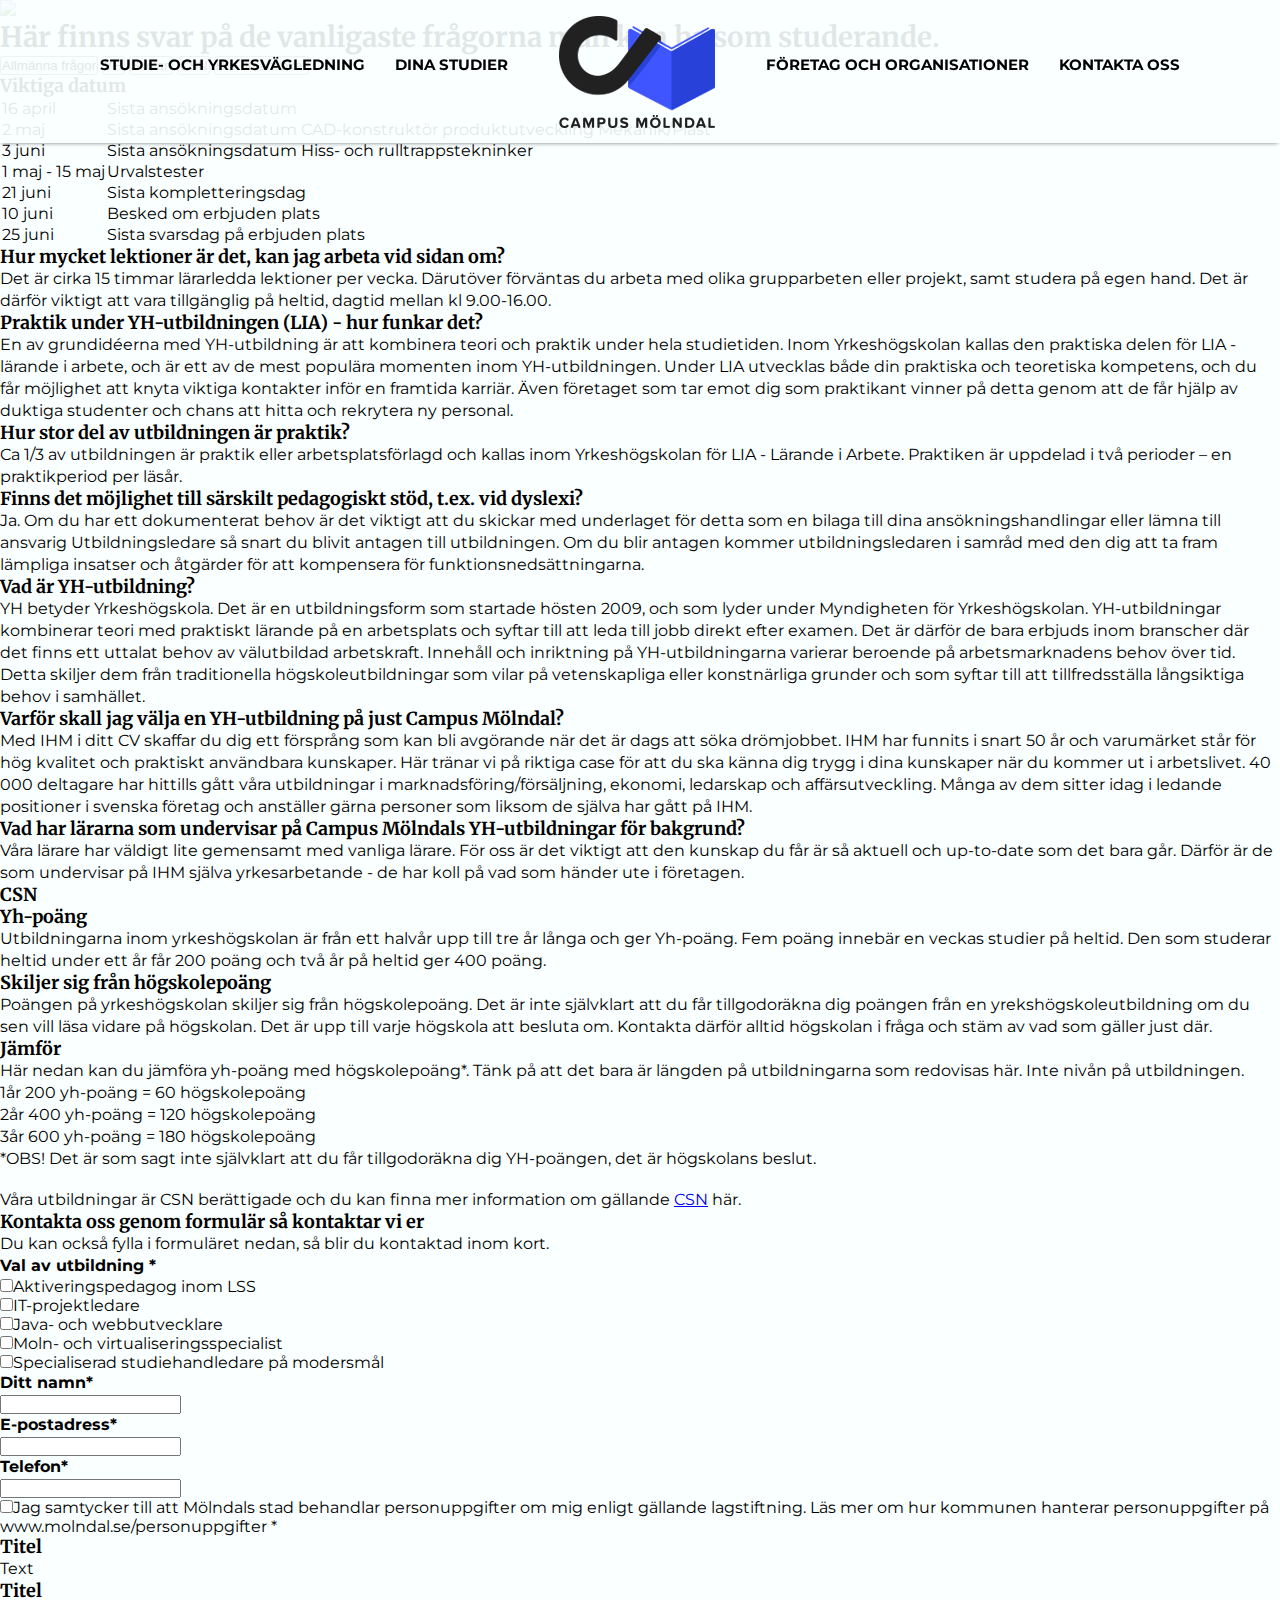
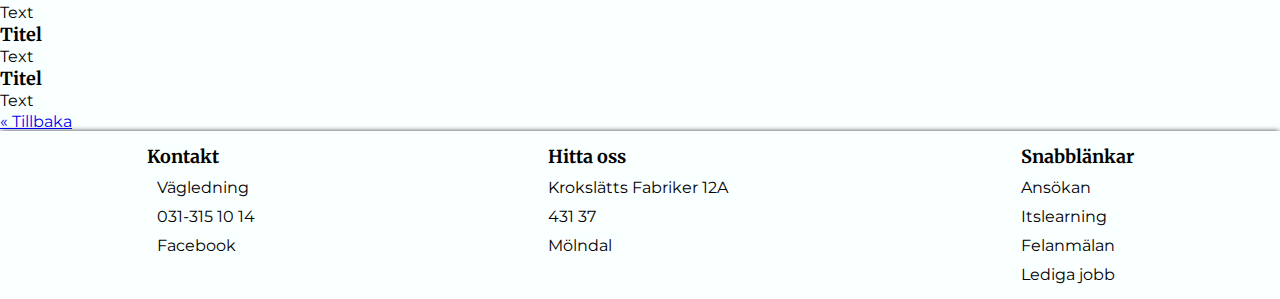
==== webbprojekt/faq.html @ 2fbe57fa "uppdatering faq/utbildningar" ====
<!DOCTYPE html>
<html lang="en">
<head>
    <meta charset="UTF-8">
    <title>Campus Mölndal - FAQ</title>
    <meta name="viewport" content="width=device-width, initial-scale=1">
    <link rel="stylesheet" href="https://use.fontawesome.com/releases/v5.4.2/css/all.css" integrity="sha384-/rXc/GQVaYpyDdyxK+ecHPVYJSN9bmVFBvjA/9eOB+pb3F2w2N6fc5qB9Ew5yIns" crossorigin="anonymous">
    <link rel="stylesheet" type="text/css" href="style/style.css">
    <link rel="stylesheet" type="text/css" href="style/faq.css">
    <link rel="stylesheet" href="style/jquery-ui.css">
</head>
<body>
<nav class="navbar">
    <div class="mobile-logo"></div>
    <div class="navbar-toggle" id="js-navbar-toggle">
        <i class="fas fa-bars"></i>
    </div>
    <ul id="js-navbar">
        <li><a href="#"><i class="far fa-compass icon"></i>Studie- och yrkesvägledning</a></li>
        <li><a href="#"><i class="fas fa-book icon"></i>Dina studier</a></li>
        <li><a href="#" class="desktop-logo"></a></li>
        <li><a href="#"><i class="far fa-building icon"></i>Företag och organisationer</a></li>
        <li><a href="#"><i class="fas fa-mobile-alt icon"></i>Kontakta oss</a></li>
    </ul>
</nav>
<div id="spaceTop"></div>
<section class="grid-container">
    <div class="grid-header header">
        <div><img src="img/faq.jpeg"></div>
        <div><h3>Här finns svar på de vanligaste frågorna man kan ha som studerande.</h3>
        </div>
    </div>


    <div class="grid-bottom-left">
        <button class="meny" id="almannaFragor">Allmänna frågor</button>
        <button class="meny" id="yh">YH</button>
        <button class="meny" id="skolan">Skolan</button>
        <button class="meny" id="csn">CSN</button>
        <button class="meny" id="hurDuAnsoker">Hur du ansöker</button>
    </div>


    <div class="grid-bottom-right">
        <div id="almannaFragorAccordion">
            <div class="accordion">
                <h4>Viktiga datum</h4>
                <div>
                    <table>
                        <tr><td class="tableCss">16 april</td>              <td>Sista ansökningsdatum</td></tr>
                        <tr><td class="tableCss">2 maj</td>                 <td>Sista ansökningsdatum CAD-konstruktör produktutveckling Mekanik/Plast</td></tr>
                        <tr><td class="tableCss">3 juni</td>                <td>Sista ansökningsdatum Hiss- och rulltrappstekninker</td></tr>
                        <tr><td class="tableCss">1 maj - 15 maj</td>        <td>Urvalstester</td></tr>
                        <tr><td class="tableCss">21 juni</td>               <td>Sista kompletteringsdag</td></tr>
                        <tr><td class="tableCss">10 juni</td>               <td>Besked om erbjuden plats</td></tr>
                        <tr><td class="tableCss">25 juni</td>               <td>Sista svarsdag på erbjuden plats</td></tr>
                    </table>
                </div>
                <h4>Hur mycket lektioner är det, kan jag arbeta vid sidan om?</h4>
                <div>
                    <p>Det är cirka 15 timmar lärarledda lektioner per vecka. Därutöver förväntas du arbeta med olika grupparbeten eller projekt, samt studera på egen hand. Det är därför viktigt att vara tillgänglig på heltid, dagtid mellan kl 9.00-16.00. </p>
                </div>
                <h4>Praktik under YH-utbildningen (LIA) - hur funkar det?</h4>
                <div>
                    <p>En av grundidéerna med YH-utbildning är att kombinera teori och praktik under hela studietiden. Inom Yrkeshögskolan kallas den praktiska delen för LIA - lärande i arbete, och är ett av de mest populära momenten inom YH-utbildningen. Under LIA utvecklas både din praktiska och teoretiska kompetens, och du får möjlighet att knyta viktiga kontakter inför en framtida karriär. Även företaget som tar emot dig som praktikant vinner på detta genom att de får hjälp av duktiga studenter och chans att hitta och rekrytera ny personal.</p>
                </div>
                <h4>Hur stor del av utbildningen är praktik?</h4>
                <div>
                    <p>Ca 1/3 av utbildningen är praktik eller arbetsplatsförlagd och kallas inom Yrkeshögskolan för LIA - Lärande i Arbete. Praktiken är uppdelad i två perioder – en praktikperiod per läsår. </p>
                </div>
                <h4>Finns det möjlighet till särskilt pedagogiskt stöd, t.ex. vid dyslexi?</h4>
                <div>
                    <p>Ja. Om du har ett dokumenterat behov är det viktigt att du skickar med underlaget för detta som en bilaga till dina ansökningshandlingar eller lämna till ansvarig Utbildningsledare så snart du blivit antagen till utbildningen. Om du blir antagen kommer utbildningsledaren i samråd med den dig att ta fram lämpliga insatser och åtgärder för att kompensera för funktionsnedsättningarna.</p>
                </div>
            </div>
        </div>


        <div id="yhAccordion" class="hiddenAccordion">
            <div class="accordion">
                <h4>Vad är YH-utbildning?</h4>
                <div>
                    <p>YH betyder Yrkeshögskola. Det är en utbildningsform som startade hösten 2009, och som lyder under Myndigheten för Yrkeshögskolan. YH-utbildningar kombinerar teori med praktiskt lärande på en arbetsplats och syftar till att leda till jobb direkt efter examen. Det är därför de bara erbjuds inom branscher där det finns ett uttalat behov av välutbildad arbetskraft. Innehåll och inriktning på YH-utbildningarna varierar beroende på arbetsmarknadens behov över tid. Detta skiljer dem från traditionella högskoleutbildningar som vilar på vetenskapliga eller konstnärliga grunder och som syftar till att tillfredsställa långsiktiga behov i samhället.</p>
                </div>
            </div>
        </div>


        <div id="skolanAccordion" class="hiddenAccordion">
            <div class="accordion">
                <h4>Varför skall jag välja en YH-utbildning på just Campus Mölndal?</h4>
                <div>
                    <p>Med IHM i ditt CV skaffar du dig ett försprång som kan bli avgörande när det är dags att söka drömjobbet. IHM har funnits i snart 50 år och varumärket står för hög kvalitet och praktiskt användbara kunskaper. Här tränar vi på riktiga case för att du ska känna dig trygg i dina kunskaper när du kommer ut i arbetslivet. 40 000 deltagare har hittills gått våra utbildningar i marknadsföring/försäljning, ekonomi, ledarskap och affärsutveckling. Många av dem sitter idag i ledande positioner i svenska företag och anställer gärna personer som liksom de själva har gått på IHM.</p>
                </div>
                <h4>Vad har lärarna som undervisar på Campus Mölndals YH-utbildningar för bakgrund?</h4>
                <div>
                    <p>Våra lärare har väldigt lite gemensamt med vanliga lärare. För oss är det viktigt att den kunskap du får är så aktuell och up-to-date som det bara går. Därför är de som undervisar på IHM själva yrkesarbetande - de har koll på vad som händer ute i företagen. </p>
                </div>
            </div>
        </div>


        <div id="csnAccordion" class="hiddenAccordion">
            <div class="accordion">
                <h4>CSN</h4>
                <div>
                    <h4>Yh-poäng</h4>
                    <p>Utbildningarna inom yrkeshögskolan är från ett halvår upp till tre år långa och ger Yh-poäng. Fem poäng innebär en veckas studier på heltid. Den som studerar heltid under ett år får 200 poäng och två år på heltid ger 400 poäng.</p>
                    <h4>Skiljer sig från högskolepoäng</h4>
                    <p>Poängen på yrkeshögskolan skiljer sig från högskolepoäng. Det är inte självklart att du får tillgodoräkna dig poängen från en yrekshögskoleutbildning om du sen vill läsa vidare på högskolan. Det är upp till varje högskola att besluta om. Kontakta därför alltid högskolan i fråga och stäm av vad som gäller just där.</p>
                    <h4>Jämför</h4>
                    <p>Här nedan kan du jämföra yh-poäng med högskolepoäng*. Tänk på att det bara är längden på utbildningarna som redovisas här. Inte nivån på utbildningen.</p>
                    <p>1år 200 yh-poäng = 60 högskolepoäng</p>
                    <p>2år 400 yh-poäng = 120 högskolepoäng</p>
                    <p>3år 600 yh-poäng = 180 högskolepoäng</p>
                    <p>*OBS! Det är som sagt inte självklart att du får tillgodoräkna dig YH-poängen, det är högskolans beslut.</p>
                    <br>
                    <p>Våra utbildningar är CSN berättigade och du kan finna mer information om gällande <a href="https://www.csn.se/bidrag-och-lan/for-din-situation/studera-pa-en-utbildning-i-sverige/yrkeshogskola.html">CSN</a> här.</p>
                </div>
            </div>
        </div>


        <div id="hurDuAnsokerAccordion" class="hiddenAccordion">
            <div class="accordion">
                <h4>Kontakta oss genom formulär så kontaktar vi er</h4>
                <div id="form">
                    <p>Du kan också fylla i formuläret nedan, så blir du kontaktad inom kort.</p>
                    <p><strong>Val av utbildning *</strong></p>
                    <input type="checkbox" id="aktivPed"><label for="aktivPed">Aktiveringspedagog inom LSS</label><br>
                    <input type="checkbox" id="itProjek"><label for="itProjek">IT-projektledare</label><br>
                    <input type="checkbox" id="javaUtve"><label for="javaUtve">Java- och webbutvecklare</label><br>
                    <input type="checkbox" id="molnVirt"><label for="molnVirt">Moln- och virtualiseringsspecialist</label><br>
                    <input type="checkbox" id="specStud"><label for="specStud">Specialiserad studiehandledare på modersmål</label><br>

                    <p><strong>Ditt namn*</strong></p>
                    <input type="text" id="name"><br>
                    <p><strong>E-postadress*</strong></p>
                    <input type="email" id="email"><br>
                    <p><strong>Telefon*</strong></p>
                    <input type="tel" id="phone"><br>
                    <input type="checkbox" id="gdpr"><label for="gdpr">Jag samtycker till att Mölndals stad behandlar personuppgifter om mig enligt gällande lagstiftning. Läs mer om hur kommunen hanterar personuppgifter på www.molndal.se/personuppgifter *</label><br>
                </div>
            </div>
        </div>


        <h4>Titel</h4>
        <div>
            <p>Text</p>
        </div>
        <h4>Titel</h4>
        <div>
            <p>Text</p>
        </div>
        <h4>Titel</h4>
        <div>
            <p>Text</p>
        </div>
        <h4>Titel</h4>
        <div>
            <p>Text</p>
        </div>

    </div>
</section>

<a href="index.php">« Tillbaka</a>
<footer class="footer">
    <ul>
        <h4>Kontakt</h4>
        <li class="footer-item"><a href="mailto:vagledning.campus@molndal.se"><i class="far fa-envelope"></i>Vägledning</a></li>
        <li class="footer-item"><a href="tel:031-315 10 14"><i class="fas fa-phone"></i>031-315 10 14</a></li>
        <li class="footer-item"><a href="https://www.facebook.com/campusmolndal/"><i class="fab fa-facebook-f"></i>Facebook</a> </li>
    </ul>
    <ul>
        <h4>Hitta oss</h4>
        <a href="https://www.google.se/maps/place/Campus+M%C3%B6lndal/@57.670819,12.0086165,15z/data=!4m2!3m1!1s0x0:0xae402e7a2c7e6dd4?ved=2ahUKEwjDn8qj4c7eAhWBxosKHQjzBfMQ_BIwCnoECAYQCA"><li class="footer-item">Krokslätts Fabriker 12A</li></a>
        <a href="https://www.google.se/maps/place/Campus+M%C3%B6lndal/@57.670819,12.0086165,15z/data=!4m2!3m1!1s0x0:0xae402e7a2c7e6dd4?ved=2ahUKEwjDn8qj4c7eAhWBxosKHQjzBfMQ_BIwCnoECAYQCA"><li class="footer-item">431 37</li></a>
        <a href="https://www.google.se/maps/place/Campus+M%C3%B6lndal/@57.670819,12.0086165,15z/data=!4m2!3m1!1s0x0:0xae402e7a2c7e6dd4?ved=2ahUKEwjDn8qj4c7eAhWBxosKHQjzBfMQ_BIwCnoECAYQCA"><li class="footer-item">Mölndal</li></a>
    </ul>
    <ul>
        <h4>Snabblänkar</h4>
        <a href="#"><li class="footer-item">Ansökan</li></a>
        <a href="https://campusmolndal.itslearning.com/"><li class="footer-item">Itslearning</li></a>
        <a href="#"><li class="footer-item">Felanmälan</li></a>
        <a href="https://www.molndal.se/startsida/kommun-och-politik/insyn-och-paverkan/synpunkter-och-felanmalan.html"><li class="footer-item">Lediga jobb</li></a>
    </ul>
</footer>
<script src="script/navbar-toggle.js"></script>
<script type="text/javascript" src="script/jquery-3.3.1.min.js"></script>
<script type="text/javascript" src="script/faq.js"></script>
<script src="script/jquery-ui.js"></script>
</body>
</html>
---- webbprojekt/style/style.css ----
@import url("https://fonts.googleapis.com/css?family=Merriweather|Montserrat");
.navbar {
  display: block;
  position: fixed;
  top: 0;
  width: 100%;
  background-color: rgba(250, 255, 255, 0.9);
  box-shadow: 0 1px 5px -2px rgba(0, 0, 0, 0.75);
}
.navbar .navbar-toggle {
  position: absolute;
  top: 18px;
  right: 20px;
  color: black;
  font-size: 20px;
  height: 50px;
}
.navbar ul {
  display: none;
}
.navbar li {
  list-style: none;
  margin: 30px 15px 15px 15px;
  text-transform: uppercase;
  font-weight: bold;
}
.navbar li a {
  text-decoration: none;
  color: black;
  font-size: 15px;
}
.navbar i {
  margin-left: 0;
  color: black;
  font-size: 30px;
}
.navbar .icon {
  display: none;
}
.navbar .mobile-logo {
  display: inline-block;
  margin: 10px 20px 5px 20px;
  width: 82px;
  height: 50px;
  background: url("../img/campus-logo-mobile.png");
}
.navbar .desktop-logo {
  display: none;
}

.footer {
  padding: 10px 10px 5px 10px;
  background-color: rgba(250, 255, 255, 0.9);
  height: auto;
  -webkit-box-shadow: 0 -1px 5px -1px rgba(0, 0, 0, 0.75);
  -moz-box-shadow: 0 -1px 5px -1px rgba(0, 0, 0, 0.75);
  box-shadow: 0 -1px 5px -1px rgba(0, 0, 0, 0.75);
}
.footer ul {
  list-style: none;
  margin-bottom: 15px;
}
.footer li {
  margin-top: 10px;
}
.footer a {
  color: black;
  text-decoration: none;
}
.footer i {
  margin-right: 10px;
}

/* TABLETS */
@media (min-width: 768px) {
  .footer {
    padding: 15px 0 0 0;
    height: auto;
    display: flex;
    flex-direction: row;
    justify-content: space-around;
  }
  .footer ul {
    list-style: none;
  }
  .footer li {
    margin-top: 10px;
  }
  .footer i {
    margin-right: 10px;
  }
}
/* DESKTOPS */
@media (min-width: 1132px) {
  .navbar {
    display: flex;
    justify-content: space-evenly;
    height: 143px;
  }
  .navbar .navbar-toggle {
    display: none;
  }
  .navbar ul {
    display: flex;
  }
  .navbar li {
    margin: 15px 15px 15px 15px;
  }
  .navbar a:hover {
    color: #0070F1;
  }
  .navbar .mobile-logo {
    display: none;
  }
  .navbar .desktop-logo {
    display: inline-block;
    margin: 0 20px 0 20px;
    height: 114px;
    width: 158px;
    background: url("../img/campus-logo.png");
  }
  .navbar .icon {
    margin-left: 45%;
    margin-top: 30px;
    padding-bottom: 10px;
    display: block;
  }

  .footer {
    padding: 15px 0 0 0;
    height: auto;
    display: flex;
    flex-direction: row;
    justify-content: space-around;
  }
  .footer ul {
    list-style: none;
  }
  .footer li {
    margin-top: 10px;
  }
  .footer a:hover {
    color: #0070F1;
  }
  .footer i {
    margin-right: 10px;
  }
}
/* OVERALL */
* {
  margin: 0;
  padding: 0;
}

body {
  font-family: font-family, "Montserrat", sans-serif;
  background-color: #FAFFFF;
}

p {
  font-size: 1em;
  line-height: 1.25em;
}

h1, h2, h3, h4 {
  font-family: font-family, "Merriweather", serif;
}

h1 {
  font-size: 2em;
  line-height: 1.25em;
}

h2 {
  font-size: 1.625em;
  line-height: 1.153em;
}

h3 {
  font-size: 1.375em;
  line-height: 1.136em;
}

h4 {
  font-size: 1.125em;
  line-height: 1.111em;
}

/* TABLETS */
/* DESKTOPS */
@media (min-width: 1132px) {
  /* OVERALL */
  p {
    font-size: 1em;
    line-height: 1.375em;
  }

  h1 {
    font-size: 3em;
    line-height: 1.25em;
  }

  h2 {
    font-size: 2.25em;
    line-height: 1.25em;
  }

  h3 {
    font-size: 1.75em;
    line-height: 1.25em;
  }

  h4 {
    font-size: 1.125em;
    line-height: 1.222em;
  }
}

/*# sourceMappingURL=style.css.map */
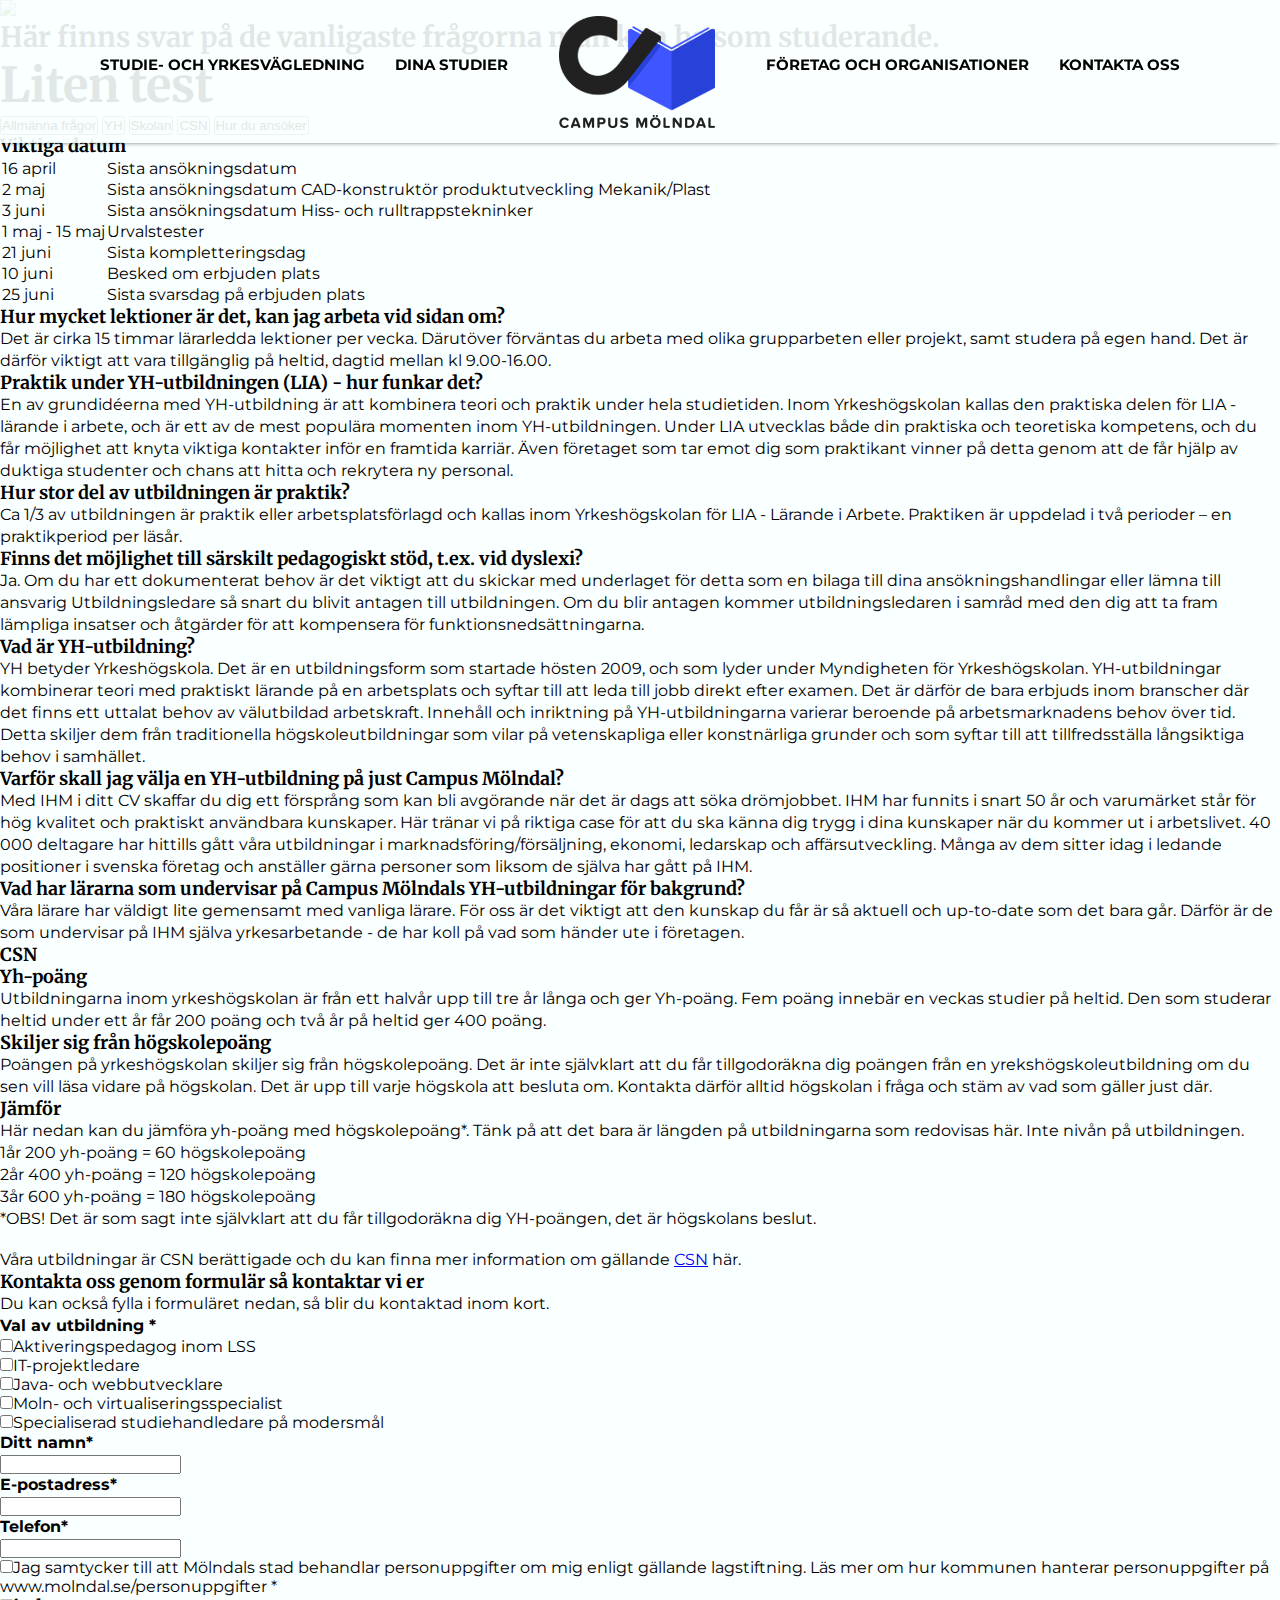
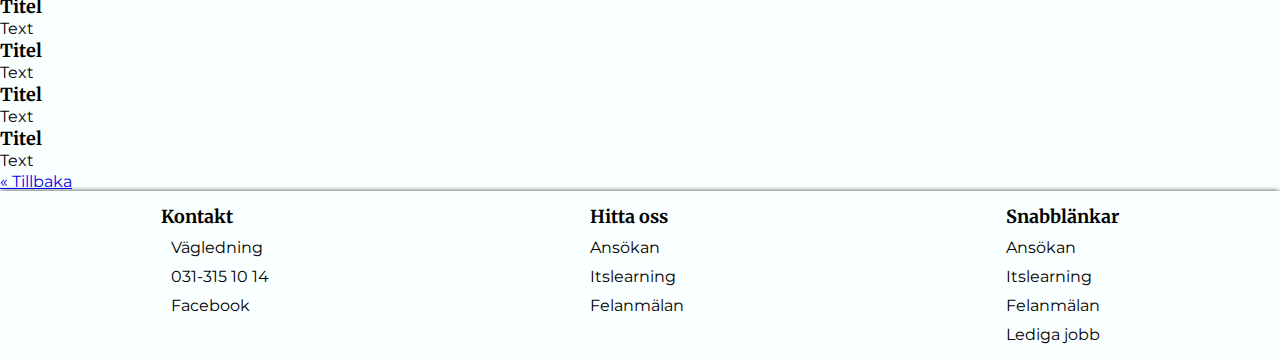
==== commit e3095851: "Alla sidor läser in footer via json" ====
--- a/webbprojekt/faq.html
+++ b/webbprojekt/faq.html
@@ -29,7 +29,7 @@
     <div class="grid-header header">
         <div><img src="img/faq.jpeg"></div>
         <div><h3>Här finns svar på de vanligaste frågorna man kan ha som studerande.</h3>
-        </div>
+        <h1>Liten test</h1></div>
     </div>
 
 
@@ -167,27 +167,11 @@
 </section>
 
 <a href="index.php">« Tillbaka</a>
-<footer class="footer">
-    <ul>
-        <h4>Kontakt</h4>
-        <li class="footer-item"><a href="mailto:vagledning.campus@molndal.se"><i class="far fa-envelope"></i>Vägledning</a></li>
-        <li class="footer-item"><a href="tel:031-315 10 14"><i class="fas fa-phone"></i>031-315 10 14</a></li>
-        <li class="footer-item"><a href="https://www.facebook.com/campusmolndal/"><i class="fab fa-facebook-f"></i>Facebook</a> </li>
-    </ul>
-    <ul>
-        <h4>Hitta oss</h4>
-        <a href="https://www.google.se/maps/place/Campus+M%C3%B6lndal/@57.670819,12.0086165,15z/data=!4m2!3m1!1s0x0:0xae402e7a2c7e6dd4?ved=2ahUKEwjDn8qj4c7eAhWBxosKHQjzBfMQ_BIwCnoECAYQCA"><li class="footer-item">Krokslätts Fabriker 12A</li></a>
-        <a href="https://www.google.se/maps/place/Campus+M%C3%B6lndal/@57.670819,12.0086165,15z/data=!4m2!3m1!1s0x0:0xae402e7a2c7e6dd4?ved=2ahUKEwjDn8qj4c7eAhWBxosKHQjzBfMQ_BIwCnoECAYQCA"><li class="footer-item">431 37</li></a>
-        <a href="https://www.google.se/maps/place/Campus+M%C3%B6lndal/@57.670819,12.0086165,15z/data=!4m2!3m1!1s0x0:0xae402e7a2c7e6dd4?ved=2ahUKEwjDn8qj4c7eAhWBxosKHQjzBfMQ_BIwCnoECAYQCA"><li class="footer-item">Mölndal</li></a>
-    </ul>
-    <ul>
-        <h4>Snabblänkar</h4>
-        <a href="#"><li class="footer-item">Ansökan</li></a>
-        <a href="https://campusmolndal.itslearning.com/"><li class="footer-item">Itslearning</li></a>
-        <a href="#"><li class="footer-item">Felanmälan</li></a>
-        <a href="https://www.molndal.se/startsida/kommun-och-politik/insyn-och-paverkan/synpunkter-och-felanmalan.html"><li class="footer-item">Lediga jobb</li></a>
-    </ul>
+<footer class="footer" id="footer">
+
 </footer>
+
+<script src="script/footer.js"></script>
 <script src="script/navbar-toggle.js"></script>
 <script type="text/javascript" src="script/jquery-3.3.1.min.js"></script>
 <script type="text/javascript" src="script/faq.js"></script>
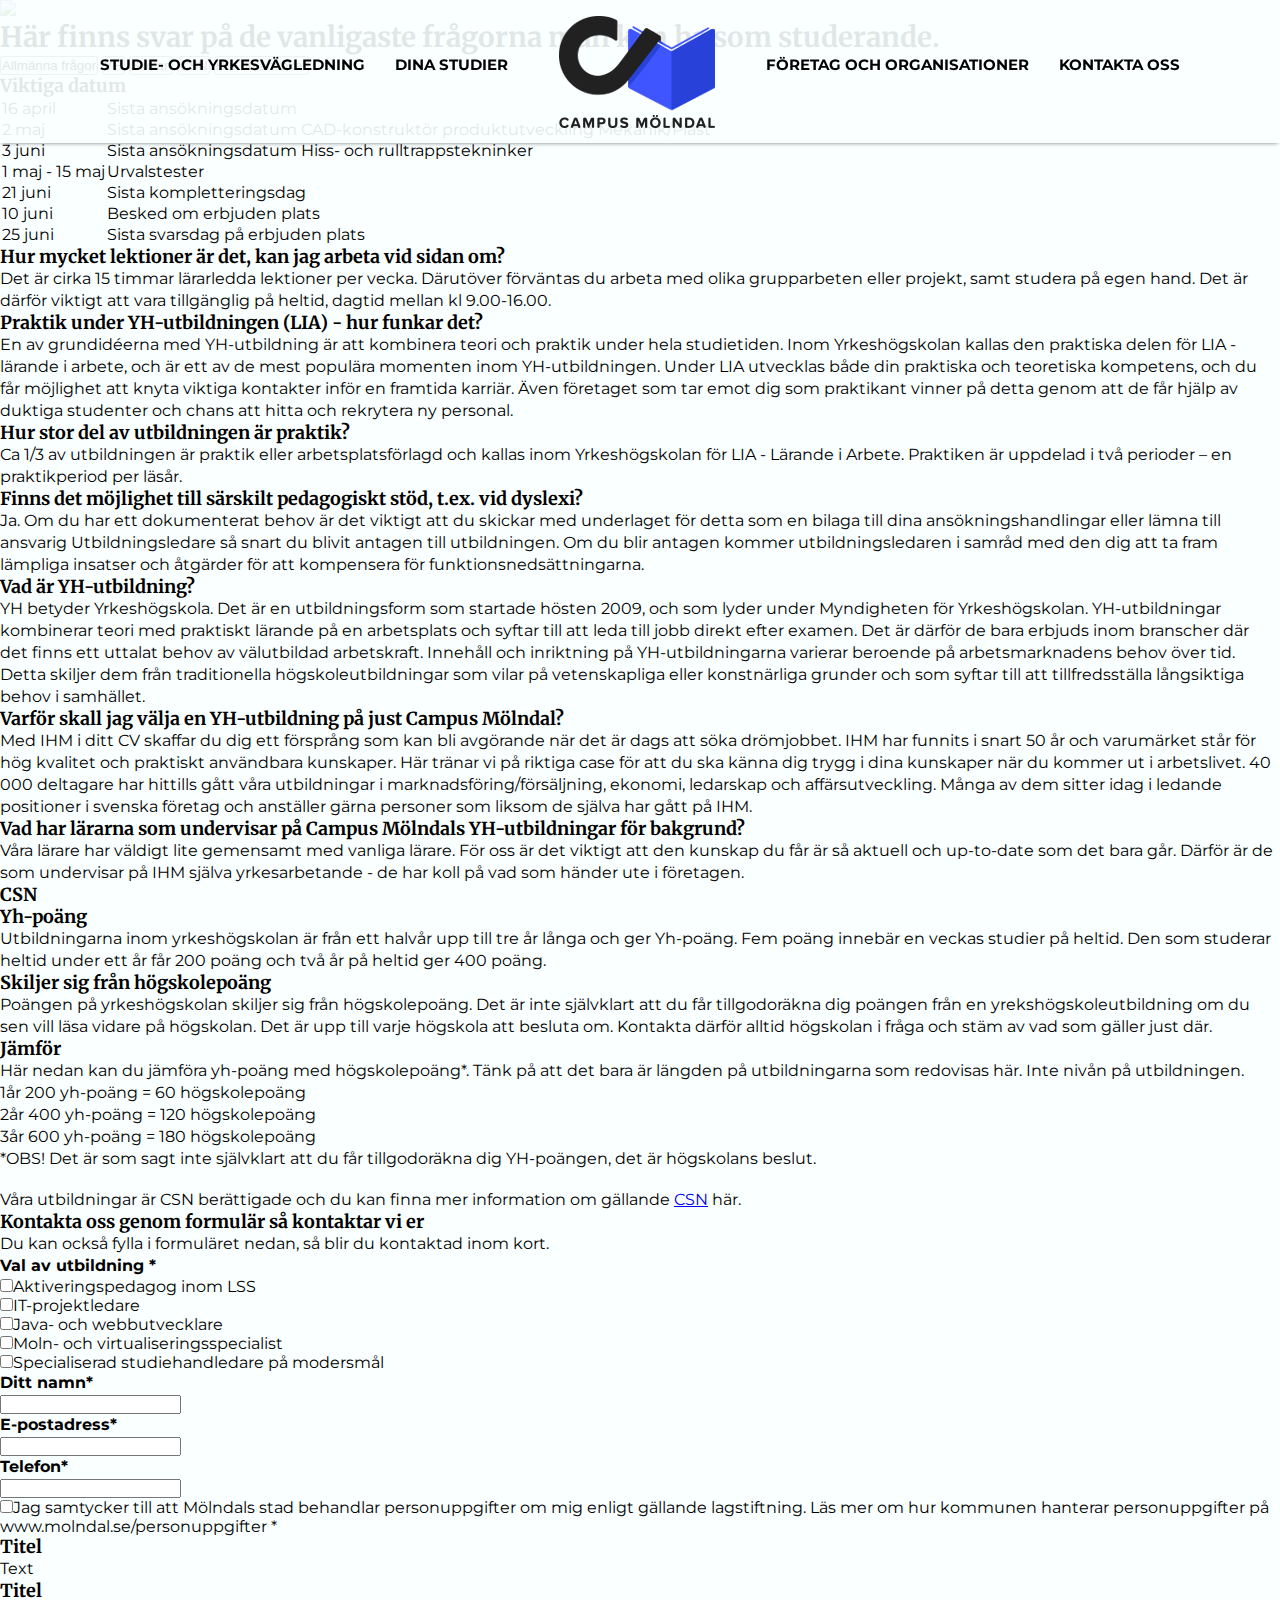
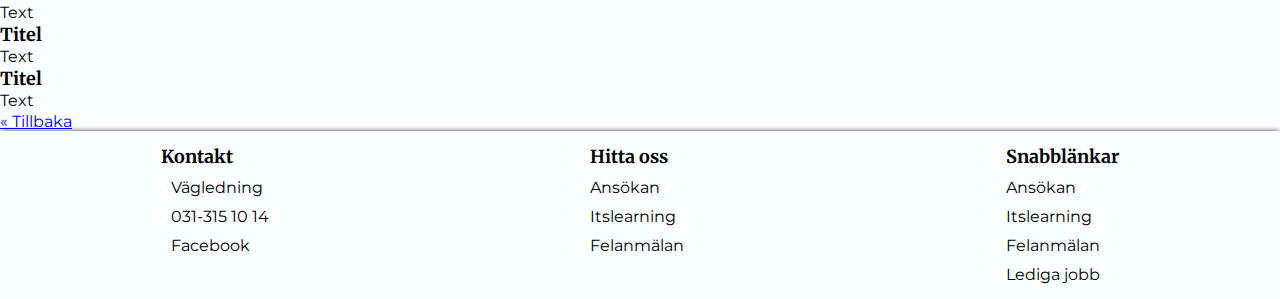
==== commit a395f8a4: "Merge branch 'master' of https://github.com/pnilssson/projektuppgift.github.io" ====
--- a/webbprojekt/faq.html
+++ b/webbprojekt/faq.html
@@ -29,7 +29,7 @@
     <div class="grid-header header">
         <div><img src="img/faq.jpeg"></div>
         <div><h3>Här finns svar på de vanligaste frågorna man kan ha som studerande.</h3>
-        <h1>Liten test</h1></div>
+        </div>
     </div>
 
 
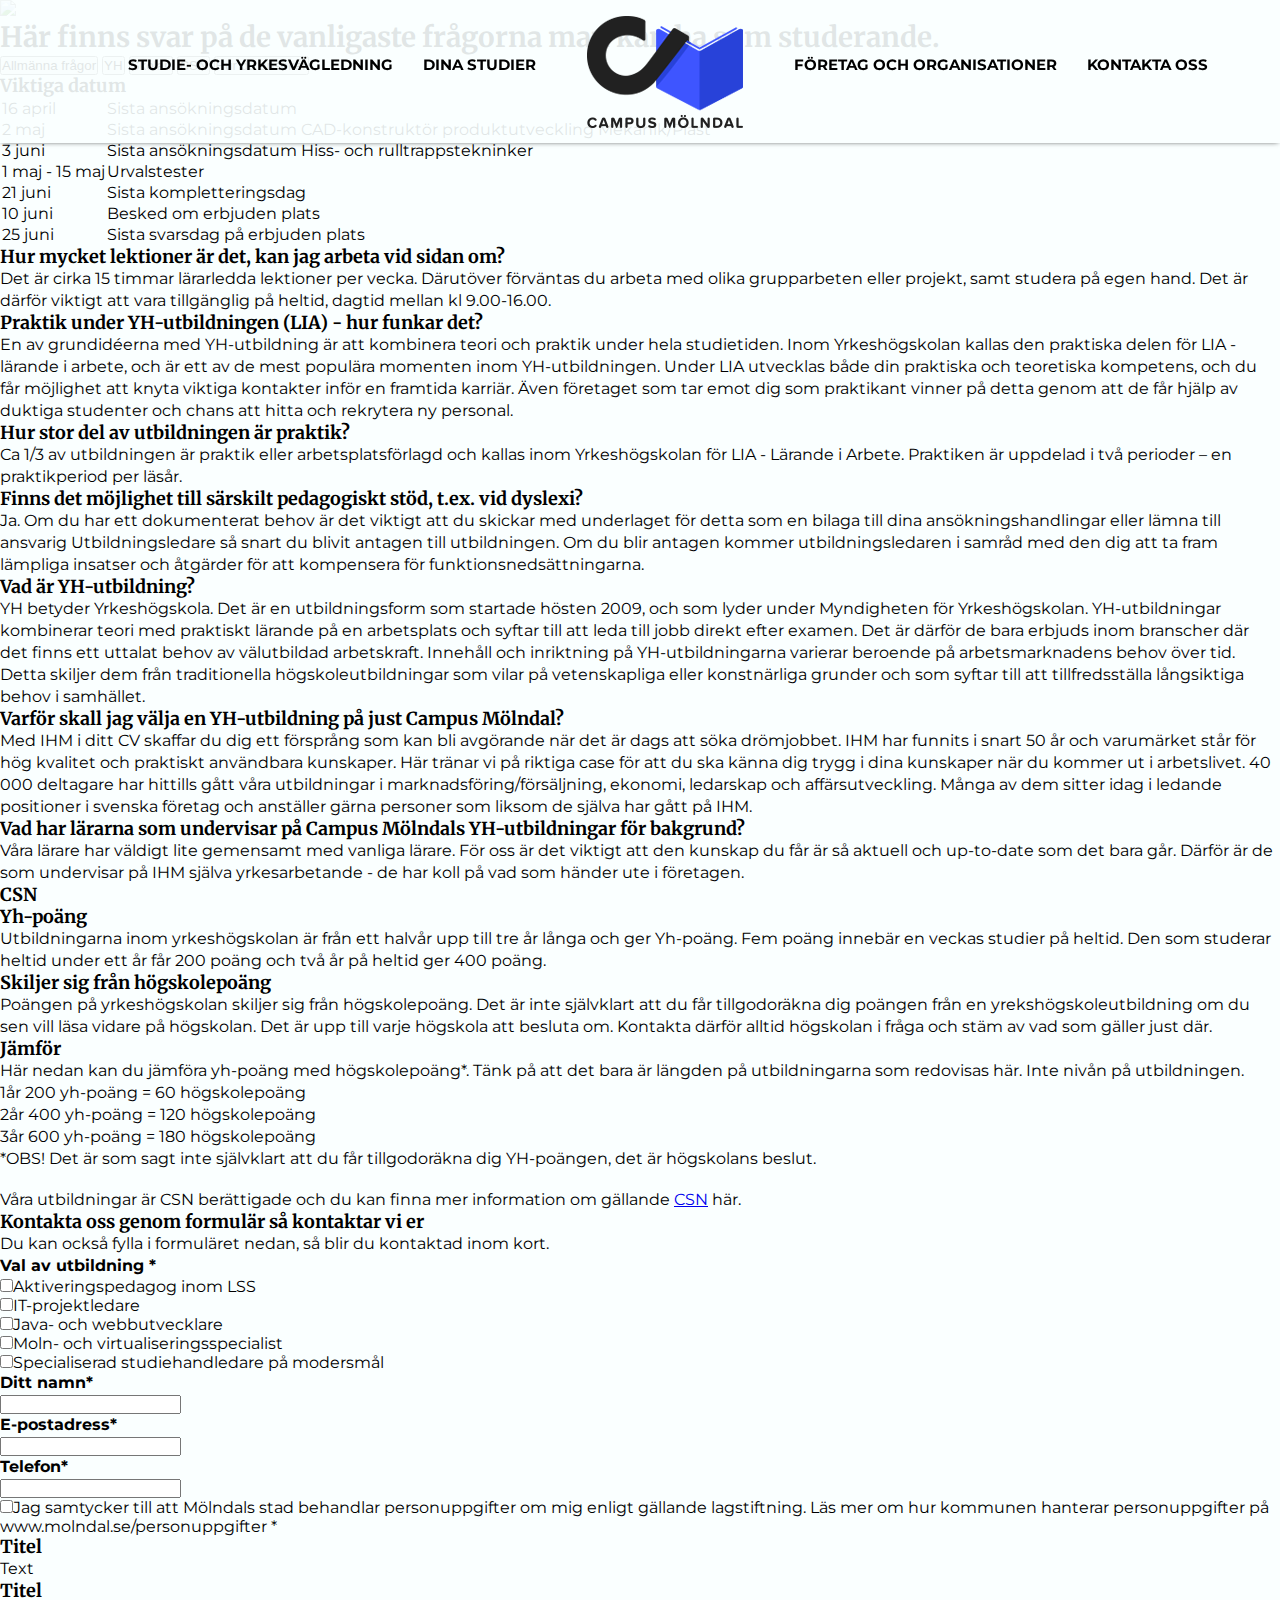
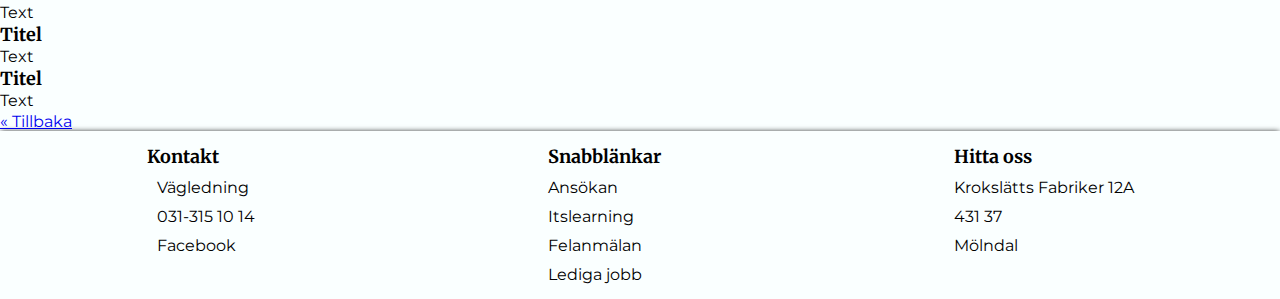
==== commit bad27435: "Merge branch 'master' of https://github.com/pnilssson/projektuppgift.github.io" ====
--- a/webbprojekt/faq.html
+++ b/webbprojekt/faq.html
@@ -12,14 +12,14 @@
 </head>
 <body>
 <nav class="navbar">
-    <div class="mobile-logo"></div>
+    <a href="index.php"><div class="mobile-logo"></div></a>
     <div class="navbar-toggle" id="js-navbar-toggle">
         <i class="fas fa-bars"></i>
     </div>
     <ul id="js-navbar">
         <li><a href="#"><i class="far fa-compass icon"></i>Studie- och yrkesvägledning</a></li>
         <li><a href="#"><i class="fas fa-book icon"></i>Dina studier</a></li>
-        <li><a href="#" class="desktop-logo"></a></li>
+        <li><a href="index.php" class="desktop-logo"></a></li>
         <li><a href="#"><i class="far fa-building icon"></i>Företag och organisationer</a></li>
         <li><a href="#"><i class="fas fa-mobile-alt icon"></i>Kontakta oss</a></li>
     </ul>
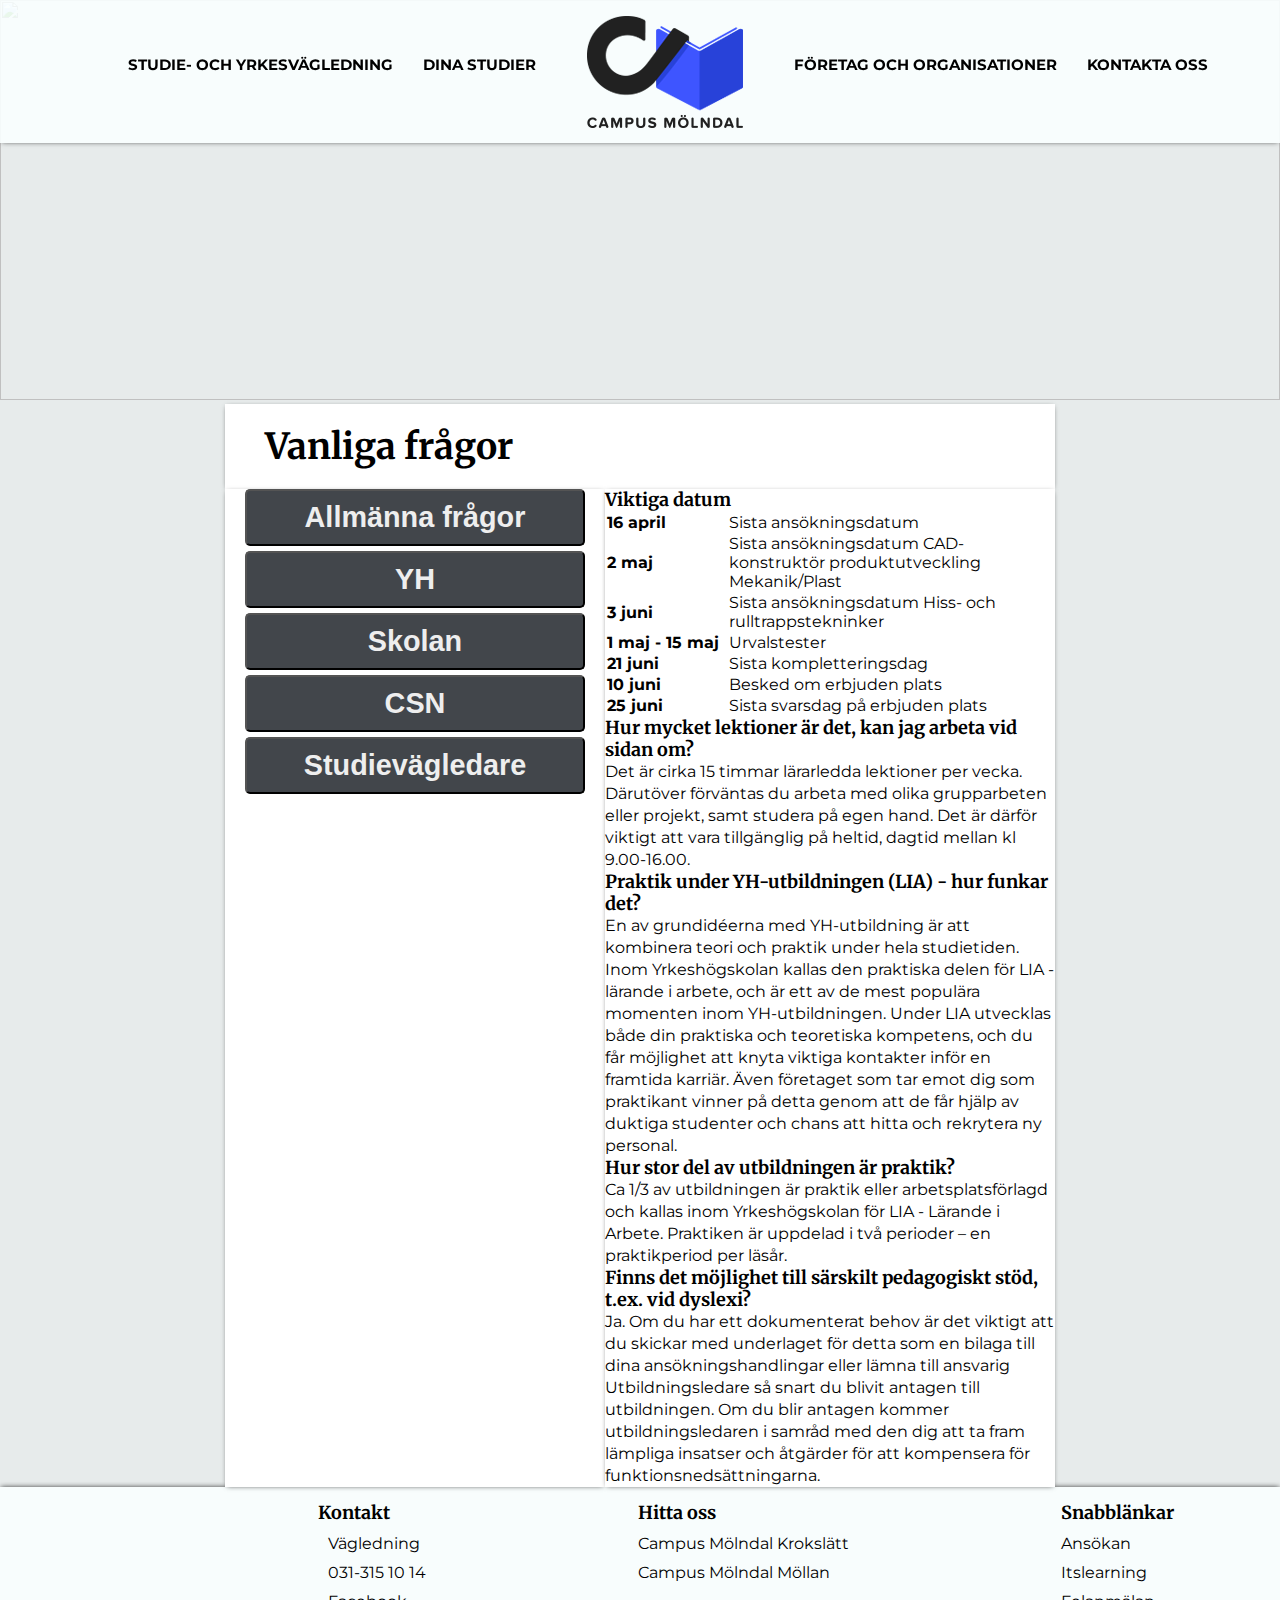
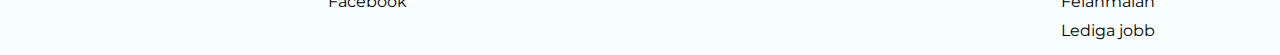
==== commit 53f47dc1: "Gjort klart FAQ med allt fungerande." ====
--- a/webbprojekt/faq.html
+++ b/webbprojekt/faq.html
@@ -24,12 +24,11 @@
         <li><a href="#"><i class="fas fa-mobile-alt icon"></i>Kontakta oss</a></li>
     </ul>
 </nav>
-<div id="spaceTop"></div>
+
+<div id="spaceTop"><img src="img/phone-1052023_1920.jpg"></div>
 <section class="grid-container">
     <div class="grid-header header">
-        <div><img src="img/faq.jpeg"></div>
-        <div><h3>Här finns svar på de vanligaste frågorna man kan ha som studerande.</h3>
-        </div>
+        <div><h2 class="header">Vanliga frågor</h2></div>
     </div>
 
 
@@ -38,7 +37,7 @@
         <button class="meny" id="yh">YH</button>
         <button class="meny" id="skolan">Skolan</button>
         <button class="meny" id="csn">CSN</button>
-        <button class="meny" id="hurDuAnsoker">Hur du ansöker</button>
+        <button class="meny" id="hurDuAnsoker">Studievägledare</button>
     </div>
 
 
@@ -57,18 +56,22 @@
                         <tr><td class="tableCss">25 juni</td>               <td>Sista svarsdag på erbjuden plats</td></tr>
                     </table>
                 </div>
+
                 <h4>Hur mycket lektioner är det, kan jag arbeta vid sidan om?</h4>
                 <div>
                     <p>Det är cirka 15 timmar lärarledda lektioner per vecka. Därutöver förväntas du arbeta med olika grupparbeten eller projekt, samt studera på egen hand. Det är därför viktigt att vara tillgänglig på heltid, dagtid mellan kl 9.00-16.00. </p>
                 </div>
+
                 <h4>Praktik under YH-utbildningen (LIA) - hur funkar det?</h4>
                 <div>
                     <p>En av grundidéerna med YH-utbildning är att kombinera teori och praktik under hela studietiden. Inom Yrkeshögskolan kallas den praktiska delen för LIA - lärande i arbete, och är ett av de mest populära momenten inom YH-utbildningen. Under LIA utvecklas både din praktiska och teoretiska kompetens, och du får möjlighet att knyta viktiga kontakter inför en framtida karriär. Även företaget som tar emot dig som praktikant vinner på detta genom att de får hjälp av duktiga studenter och chans att hitta och rekrytera ny personal.</p>
                 </div>
+
                 <h4>Hur stor del av utbildningen är praktik?</h4>
                 <div>
                     <p>Ca 1/3 av utbildningen är praktik eller arbetsplatsförlagd och kallas inom Yrkeshögskolan för LIA - Lärande i Arbete. Praktiken är uppdelad i två perioder – en praktikperiod per läsår. </p>
                 </div>
+
                 <h4>Finns det möjlighet till särskilt pedagogiskt stöd, t.ex. vid dyslexi?</h4>
                 <div>
                     <p>Ja. Om du har ett dokumenterat behov är det viktigt att du skickar med underlaget för detta som en bilaga till dina ansökningshandlingar eller lämna till ansvarig Utbildningsledare så snart du blivit antagen till utbildningen. Om du blir antagen kommer utbildningsledaren i samråd med den dig att ta fram lämpliga insatser och åtgärder för att kompensera för funktionsnedsättningarna.</p>
@@ -81,7 +84,50 @@
             <div class="accordion">
                 <h4>Vad är YH-utbildning?</h4>
                 <div>
-                    <p>YH betyder Yrkeshögskola. Det är en utbildningsform som startade hösten 2009, och som lyder under Myndigheten för Yrkeshögskolan. YH-utbildningar kombinerar teori med praktiskt lärande på en arbetsplats och syftar till att leda till jobb direkt efter examen. Det är därför de bara erbjuds inom branscher där det finns ett uttalat behov av välutbildad arbetskraft. Innehåll och inriktning på YH-utbildningarna varierar beroende på arbetsmarknadens behov över tid. Detta skiljer dem från traditionella högskoleutbildningar som vilar på vetenskapliga eller konstnärliga grunder och som syftar till att tillfredsställa långsiktiga behov i samhället.</p>
+                    <p>YH betyder Yrkeshögskola. Det är en utbildningsform som startade hösten 2009, och som lyder under Myndigheten för Yrkeshögskolan.  </p>
+                    <p>YH-utbildningar kombinerar teori med praktiskt lärande på en arbetsplats och syftar till att leda till jobb direkt efter examen. Det är därför de bara erbjuds inom branscher där det finns ett uttalat behov av välutbildad arbetskraft.</p>
+                    <p>Innehåll och inriktning på YH-utbildningarna varierar beroende på arbetsmarknadens behov över tid. Detta skiljer dem från traditionella högskoleutbildningar som vilar på vetenskapliga eller konstnärliga grunder och som syftar till att tillfredsställa långsiktiga behov i samhället.</p>
+                </div>
+
+                <h4>LIA-praktik</h4>
+                <div>
+                    <p>Yh-utbildningar kombinerar teori med praktik ute på en arbetsplats som du som elev har valt. Det kallas för Lärande i arbete (LIA) och utgör oftast en tredjedel av utbildningstiden. </p>
+                    <p>Du har alltid en handledare på arbetsplatsen som ska hjälpa dig att omsätta och vidareutveckla dina kunskaper från skolan till skarpa arbetsuppgifter. </p>
+                    <p class="rubrik">Erfarenheter och kontakter</p>
+                    <p>Fördelarna med LIA är flera. Du får arbetslivserfarenhet redan under studietiden och kan yrket ganska bra när du är färdig med din utbildning. Dessutom får du kontakter i arbetslivet som kan leda till jobb direkt efter examen.</p>
+                    <p>Undersökningar har visat att nästan hälften av de stderande får anställning på arbetsplatsen där de gör sin LIA.</p>
+                    <p class="rubrik">Anordnarens ansvar</p>
+                    <p>Det är utbildningsanordnaren som ansvarar för att samtliga studerande har en arbetsplats att genomföra sin LIA på. Kontakta utbildningsanordnaren för information om hur LIA:n organiseras och hur stor del av utbildningstiden som är LIA på den utbildning du är intresserad av.</p>
+                </div>
+
+                <h4>Studieavgifter</h4>
+                <div>
+                    <p>Yh-utbildningar är avgiftsfria vilket innebär att skolorna inte tar ut avgifter för undervisningen. Däremot betalar du själv för litteratur och annat studiematerial.</p>
+                    <p class="rubrik">CSN</p>
+                    <p>Utbildningarna berättigar till studiemedel från CSN och det gäller även under dina LIA-perioder ute på en arbetsplats.</p>
+                    <p class="rubrik">Mecenat-kort</p>
+                    <p>Studerande på yrkeshögskoleutbildningar har rätt till ett Mecenatkort om den studerande har studiemedel från CSN och om studierna bedrivs under minst 13 sammanhängande veckor på minst halvtid. Innehavaren till kortet har rätt till en rad rabatter, bland annat på resor. CSN ger ut kortet i samarbete med företaget Mecenat.</p>
+                    <p><a href="http://www.mecenat.se/" class="lankar">Mer information hittar du på Mecenat.se.</a> </p>
+                </div>
+
+                <h4>Utökat stöd</h4>
+                <div>
+                    <p>Inom yrkeshögskolan finns ett antal utbildningar där möjlighet ges till ett utökat stöd. Klasserna är mindre än normalt på en yrkeshögskoleutbildning, med högst 25 studerande per klass och undervisningen bedrivs i lokaler som är tillgänliga för personer med någon typ av funktionsnedsättning.</p>
+                    <p>Dessutom kan du här få en individuell studieplan, förlängd studietid, extar lärarstöd och anpassade kunskapsprov.</p>
+                    <p class="rubrik">Likvärdiga andra yh-utbildningar</p>
+                    <p>Precis som andra yrkeshögskoleutbildningar gäller att de är eftergymnasiala och att det finns en efterfrågan på arbetsmarknaden av det yrke som utbildningen ska leda till. Även behörighetskraven är desamma som gäller för alla yrkeshögskoleutbildningar. Det innebär att det även här kan krävas särskilda förkunskaper för varje specifik utbildning. </p>
+                    <p>Grunden är att du som söker kan bedömas ha möjlighet att tillgodogöra dig utbildningen.</p>
+                </div>
+
+                <h4>Validering</h4>
+                <div>
+                    <p>Ibland kan man ha kunskaper, kvalifikationer eller annan kompetens som är svår att bedöma för den som tar emot en ansökan till ett arbete eller utbildning. Därför har man i Sverige tagit fram sätt att bedöma, värdera, dokumentera och erkänna dessa kunskaper. Det gör man genom validering.</p>
+                    <p class="rubrik">Kartlägga kompetens</p>
+                    <p>Validering kan innebära att kartlägga vilka formella utbildningar du har, om du har utbildningar utanför offentlig utbildning eller om du har annan kompetens från arbetslivet. Det kan också handla om att översätta betyg från en utländsk utbildning eller översätta intyg och certifikat från ett annat land till svenska förhållanden.</p>
+                    <p class="rubrik">Ta hjälp</p>
+                    <p>Beroende på vad du behöver validera så är det olika instanser som du ska vända dig till och få hjälp av. Behöver du hjälp fram till rätt valideringsprocess så tar du kontakt med en Studie och yrkesvägledare, arbetsförmedlare eller statlig myndighet.</p>
+                    <p>Du kan också gå in på <a href="https://www.valideringsinfo.se/" class="lankar">validerinsginfo.se</a> där du kan få mer information om valideringsprocessen.</p>
+                    <p>Behöver du validera kompetens för att kunna söka en yrkeshögskoleutbildning?</p>
                 </div>
             </div>
         </div>
@@ -89,20 +135,57 @@
 
         <div id="skolanAccordion" class="hiddenAccordion">
             <div class="accordion">
+                <h4>Yrkeshögskolan Campus Mölndal</h4>
+                <div>
+                    <p>Vi har arbetat med yrkesutbildning för vuxna sedan 2002 och har sedan
+                        2012 bedrivit yrkesutbildning beviljad av Myndigheten för yrkeshögskolan.
+                        Välkommen till vår värld och till en tid då vi hoppas du kommer utveckla
+                        många nya tankar, erfarenheter och kunskaper.</p>
+                    <p>Yrkeshögskolan Campus Mölndal är en del av Campus Mölndal. Campus
+                        Mölndal är en samlingsplats för all vuxenutbildning inom Mölndals stad.
+                        Hos oss erbjuder vi studier på alla nivåer - från kurser motsvarande
+                        grundskola, till eftergymnasial nivå i form av yrkeshögskola. Vi ger också
+                        information och stöd i planering av studier av våra studie- och
+                        yrkesvägledare.</p>
+                </div>
+
                 <h4>Varför skall jag välja en YH-utbildning på just Campus Mölndal?</h4>
                 <div>
                     <p>Med IHM i ditt CV skaffar du dig ett försprång som kan bli avgörande när det är dags att söka drömjobbet. IHM har funnits i snart 50 år och varumärket står för hög kvalitet och praktiskt användbara kunskaper. Här tränar vi på riktiga case för att du ska känna dig trygg i dina kunskaper när du kommer ut i arbetslivet. 40 000 deltagare har hittills gått våra utbildningar i marknadsföring/försäljning, ekonomi, ledarskap och affärsutveckling. Många av dem sitter idag i ledande positioner i svenska företag och anställer gärna personer som liksom de själva har gått på IHM.</p>
                 </div>
+
                 <h4>Vad har lärarna som undervisar på Campus Mölndals YH-utbildningar för bakgrund?</h4>
                 <div>
                     <p>Våra lärare har väldigt lite gemensamt med vanliga lärare. För oss är det viktigt att den kunskap du får är så aktuell och up-to-date som det bara går. Därför är de som undervisar på IHM själva yrkesarbetande - de har koll på vad som händer ute i företagen. </p>
                 </div>
+
+                <h4>Stort kontaktnät av IT-företag</h4>
+                <div>
+                    <p>IT-Högskolan är en tydlig profilerad högskola inom Data/IT. Vi drivs av personer med djup IT-kompetens och spetskompetens inom pedagogik, kombinationen är ett vinnande koncept som utbildar studenter efter näringslivets behov. Att vi enbart har IT-utbildningar ger oss en kompetens som många andra skolor saknar. Vi drivs att att bli bäst i branschen och det speglas i våra utbildningar.</p>
+                    <p class="rubrik">Stort kontaktnät av IT-företag</p>
+                    <p>IT-Högskolan har ett stort kontaktnät av IT-företag som gör att utbildningarna har en stark koppling till din blivande arbetsmarknad.  Du kommer få möjlighet att bygga ditt eget nätverk av IT-företag. Du som studerar hos oss kommer att få de verktyg som IT-branchen efterfrågar.</p>
+                    <p>Alla moment och övningscase kommer direkt från näringslivet. Vi tar ofta in gästföreläsare som ger studenter möjlighet att få en inblick i de olika företagens verksamhet och hur det är utanför skolans. Att alla utbildare och medlemmarna i ledningsgruppen arbetar med IT gör oss starka och framgångsrika och det ger oss möjlighet att snappa upp trender och arbetsmetoder snabbare än många andra.</p>
+                </div>
+
+                <h4>Utbildningens lokaler</h4>
+                <div>
+                    <p>IT-Högskolans lokaler är centralt belägna i Stockholm och Göteborg med goda förbindelser. Här finner du lokaler anpassade för IT-studier och det medför att du får ut maximalt av din tid hos oss.</p>
+                    <p>Vi har kök med en matsal som även är utrustad med mikrovågsugnar, kylskåp och kaffekokare. Här finnas gott om likasinnade att dela idéer och tankar med. Vi har givetvis trådlöst internet och projektorer i alla våra klassrum. Här får du en inspirerande studiemiljö med alla förutsättningar för att utvecklas.</p>
+                </div>
+
+
             </div>
         </div>
 
 
         <div id="csnAccordion" class="hiddenAccordion">
             <div class="accordion">
+                <h4>Allmänt</h4>
+                <div>
+                    <p>Studiemedel är till för dig som studerar på till exempel högskola, universitet eller yrkeshögskola. Du som är över 20 år kan även ansöka om studiemedel för studier på grundskole- och gymnasienivå på komvux och folkhögskola. Studiemedel består av bidrag och lån.</p>
+                    <p>Alla våra utbildningar ger rätt till CSN bidrag</p>
+                </div>
+
                 <h4>CSN</h4>
                 <div>
                     <h4>Yh-poäng</h4>
@@ -118,13 +201,31 @@
                     <br>
                     <p>Våra utbildningar är CSN berättigade och du kan finna mer information om gällande <a href="https://www.csn.se/bidrag-och-lan/for-din-situation/studera-pa-en-utbildning-i-sverige/yrkeshogskola.html">CSN</a> här.</p>
                 </div>
+
+                <h4>Du måste vara registrerad på dina kurser</h4>
+                <div>
+                    <p>Du måste registrera dig på de kurser som du börjar. Om du läser flera kurser under en termin ska du registrera dig på dem, allt eftersom de börjar. När terminen är slut ska du ha registrerat dig för samma antal veckor och poäng som det står i ditt beslut om studiemedel. För dig som läser på högskola eller universitet innebär det att det inte räcker att du gör en program­registre­ring.</p>
+                </div>
+
+                <h4>Om du blir sjuk eller avbryter studierna</h4>
+                <div>
+                    <p>Om du blir sjuk eller avbryter dina studier så måste du anmäla det.</p>
+                    <p>Anmäler du sjukdom så kan du få behålla dina studiemedel även om du inte kan studera. Dessutom blir kravet på studieresultat lägre. Om du är sjuk en längre tid kan även en del av lånet skrivas av.</p>
+                </div>
+
+                <h4>Mer information</h4>
+                <div>
+                    <p><a href="http://www.csn.se/">Läs mer om studiemedel på CSN.</a></p>
+                    <p><a href="http://www.csn.se/om-webbplatsen/app">Ansök enkelt om studiemedel via CSN:s app.</a></p>
+                </div>
+
             </div>
         </div>
 
 
         <div id="hurDuAnsokerAccordion" class="hiddenAccordion">
             <div class="accordion">
-                <h4>Kontakta oss genom formulär så kontaktar vi er</h4>
+                <h4>Kontakta vår studievägledare nedan</h4>
                 <div id="form">
                     <p>Du kan också fylla i formuläret nedan, så blir du kontaktad inom kort.</p>
                     <p><strong>Val av utbildning *</strong></p>
@@ -140,33 +241,20 @@
                     <input type="email" id="email"><br>
                     <p><strong>Telefon*</strong></p>
                     <input type="tel" id="phone"><br>
+                    <p><strong>Ditt meddelande:</strong></p>
+                    <textarea rows="8" cols="40">Text</textarea><br>
                     <input type="checkbox" id="gdpr"><label for="gdpr">Jag samtycker till att Mölndals stad behandlar personuppgifter om mig enligt gällande lagstiftning. Läs mer om hur kommunen hanterar personuppgifter på www.molndal.se/personuppgifter *</label><br>
                 </div>
-            </div>
-        </div>
-
-
-        <h4>Titel</h4>
-        <div>
-            <p>Text</p>
-        </div>
-        <h4>Titel</h4>
-        <div>
-            <p>Text</p>
-        </div>
-        <h4>Titel</h4>
-        <div>
-            <p>Text</p>
-        </div>
-        <h4>Titel</h4>
-        <div>
-            <p>Text</p>
-        </div>
-
+                <h4>Studievägledning Campus Mölndal</h4>
+                <div>
+                    <p><iframe src="https://www.google.com/maps/embed?pb=!1m18!1m12!1m3!1d2136.778197711918!2d12.008002069123869!3d57.670671438561705!2m3!1f0!2f0!3f0!3m2!1i1024!2i768!4f13.1!3m3!1m2!1s0x464ff3b605e77d15%3A0xb674b480e46d148a!2zR8O2dGVib3Jnc3bDpGdlbiA5NywgNDMxIDM3IE3DtmxuZGFs!5e0!3m2!1ssv!2sse!4v1543920459283" width="400" height="300" frameborder="0" style="border:0" allowfullscreen></iframe></p>
+                    <p>Tel. 031-315 10 14</p>
+                </div>
+            </div>
+        </div>
     </div>
 </section>
 
-<a href="index.php">« Tillbaka</a>
 <footer class="footer" id="footer">
 
 </footer>
--- a/webbprojekt/style/faq.css
+++ b/webbprojekt/style/faq.css
@@ -0,0 +1,105 @@
+body {
+  background-color: #E7EBEB;
+}
+
+#spaceTop img {
+  width: 100%;
+  height: 400px;
+}
+
+/* Ultra Wide */
+@media (min-width: 1920px) {
+  .grid-container {
+    display: grid;
+    width: 1920px;
+    grid-template-columns: repeat(5, 1fr);
+    grid-template-areas: ". header header header ." ". bottomLeft bottomRight bottomRight .";
+  }
+}
+/* Computer*/
+@media (min-width: 1132px) {
+  .grid-container {
+    display: grid;
+    grid-template-columns: repeat(5, 1fr);
+    grid-template-areas: ". header header header ." ". bottomLeft bottomRight bottomRight .";
+  }
+}
+.grid-header {
+  grid-area: header;
+  background-color: #ffffff;
+  box-shadow: 0 1px 5px -2px rgba(0, 0, 0, 0.75);
+}
+
+.grid-bottom-left {
+  grid-area: bottomLeft;
+  background-color: #ffffff;
+  text-align: center;
+  box-shadow: 0 1px 5px -2px rgba(0, 0, 0, 0.75);
+}
+
+.grid-bottom-right {
+  grid-area: bottomRight;
+  background-color: #ffffff;
+  box-shadow: 0 1px 5px -2px rgba(0, 0, 0, 0.75);
+}
+
+.header {
+  padding: 10px 20px 10px 20px;
+}
+
+.meny {
+  background-color: #42464B;
+  color: #EEEEEE;
+  width: 340px;
+  font-size: 180%;
+  font-weight: bold;
+  border-radius: 5px;
+  margin: 0 20px 5px 20px;
+  text-align: center;
+  padding: 10px;
+}
+
+.meny:hover {
+  background-color: #666666;
+}
+
+.tableCss {
+  font-weight: bold;
+  width: 120px;
+}
+
+.hiddenAccordion {
+  display: none;
+}
+
+.showAccordion {
+  display: block;
+}
+
+.ui-menu {
+  z-index: 2;
+}
+
+.rubrik {
+  font-weight: bold;
+}
+
+/* unvisited link */
+.lankar:link {
+  color: #0070F1;
+  text-decoration: none;
+}
+
+/* visited link */
+.lankar:visited {
+  color: #0070F1;
+  text-decoration: none;
+}
+
+/* mouse over link */
+.lankar:hover {
+  color: #3E55FF;
+  text-decoration: none;
+}
+
+/*# sourceMappingURL=faq.css.map */
